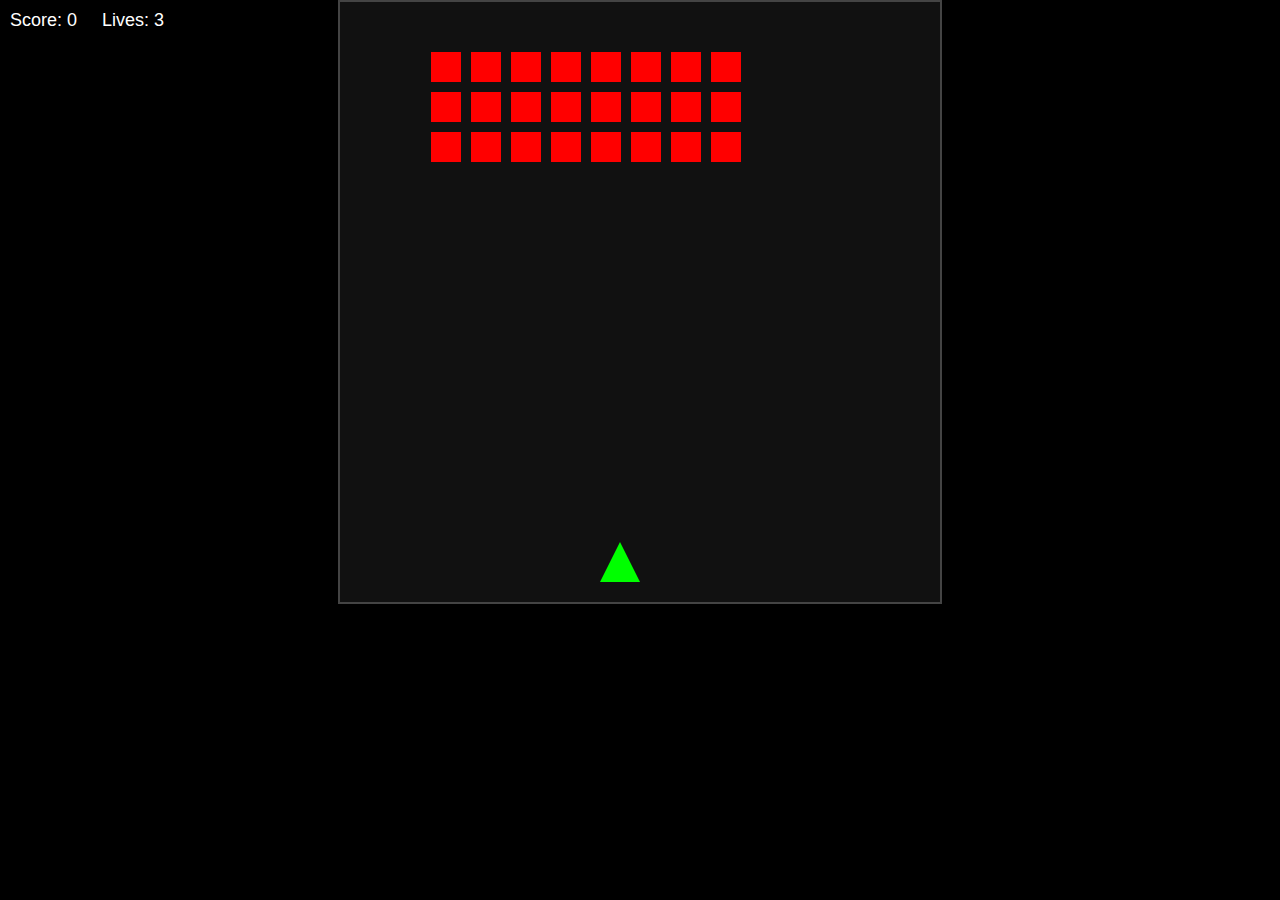
==== index.html @ 2495a497 "prototype" ====
<!DOCTYPE html>
<html lang="en">
<head>
  <meta charset="UTF-8" />
  <title>Galaxiga</title>
  <link rel="stylesheet" href="css/style.css" />
</head>
<body>
  <div id="gameContainer">
    <!-- Player is a downward-pointing triangle (CSS borders) -->
    <div id="player"></div>
  </div>

  <div id="scoreboard">
    <span id="score">Score: 0</span>
    <span id="lives">Lives: 3</span>
  </div>

  <script src="js/scripts.js"></script>
</body>
</html>
---- css/style.css ----
/* Basic layout reset */
body {
  margin: 0;
  padding: 0;
  background: black;
  font-family: Arial, sans-serif;
  overflow: hidden; /* No scrollbars */
}

/* Main game container */
#gameContainer {
  position: relative;
  margin: 0 auto;
  background: #111;
  width: 600px;
  height: 600px;
  border: 2px solid #444;
  overflow: hidden;
}

/*
  The player is a ~40×40 triangle pointing downward.
  We'll do a precise polygon collision for it vs. bullets.
*/
#player {
  position: absolute;
  width: 0;
  height: 0;
  border-left: 20px solid transparent;
  border-right: 20px solid transparent;
  border-bottom: 40px solid lime;
  bottom: 20px; /* keep near bottom */
  left: 50%;
  transform: translateX(-50%);
}

/* Enemies: 30×30 squares */
.enemy {
  position: absolute;
  width: 30px;
  height: 30px;
  background-color: red;
}

/* Player bullet */
.bullet {
  position: absolute;
  width: 6px;
  height: 10px;
  background-color: yellow;
}

/* Enemy bullet (small rectangle) */
.enemy-bullet {
  position: absolute;
  width: 6px;
  height: 10px;
  background-color: orange;
}

/* Scoreboard info */
#scoreboard {
  position: absolute;
  top: 10px;
  left: 10px;
  color: #fff;
  font-size: 18px;
}

#scoreboard span {
  margin-right: 20px;
}
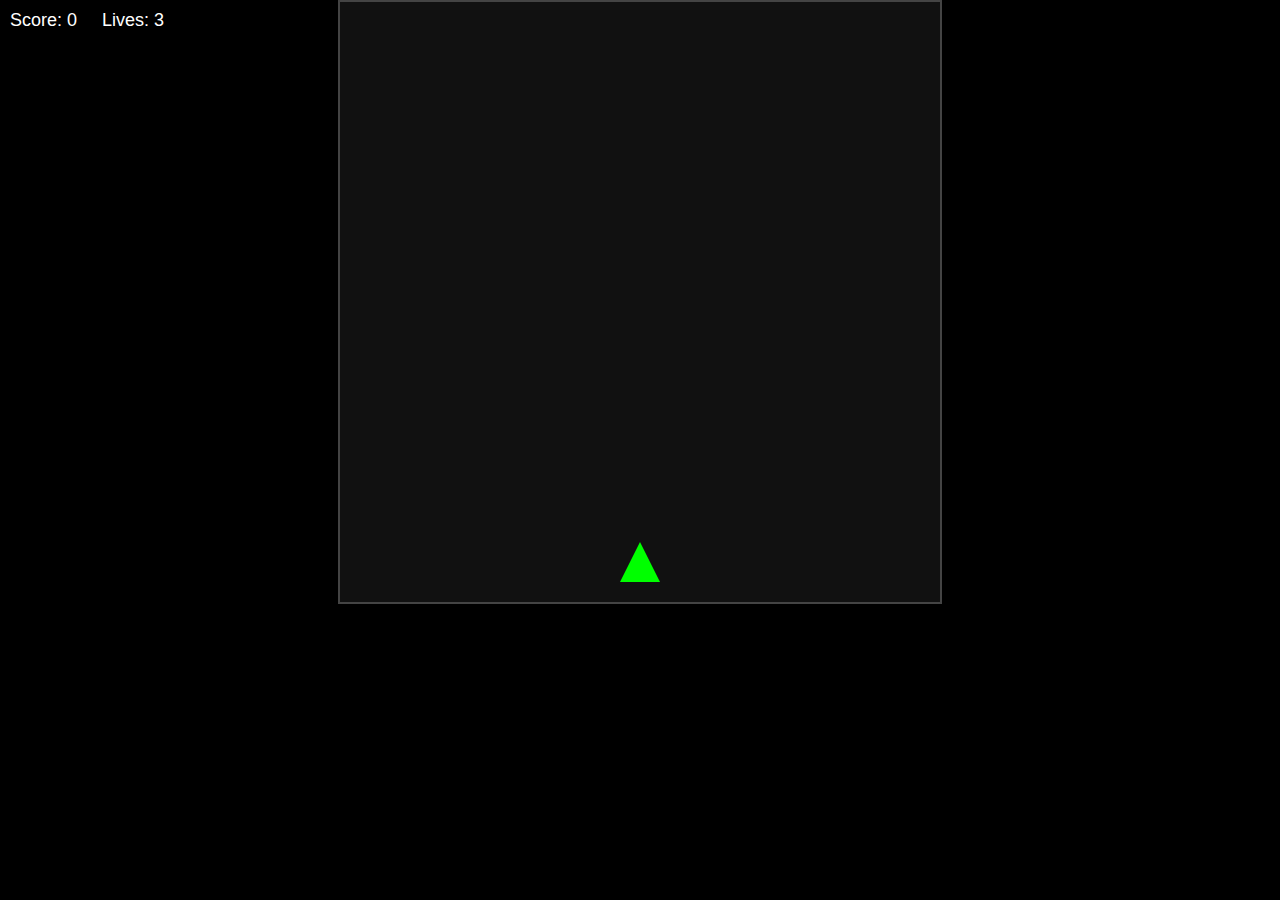
==== commit efc69f3f: "Update index.html" ====
--- a/index.html
+++ b/index.html
@@ -16,6 +16,6 @@
     <span id="lives">Lives: 3</span>
   </div>
 
-  <script src="js/scripts.js"></script>
+  <script src=""></script>
 </body>
 </html>
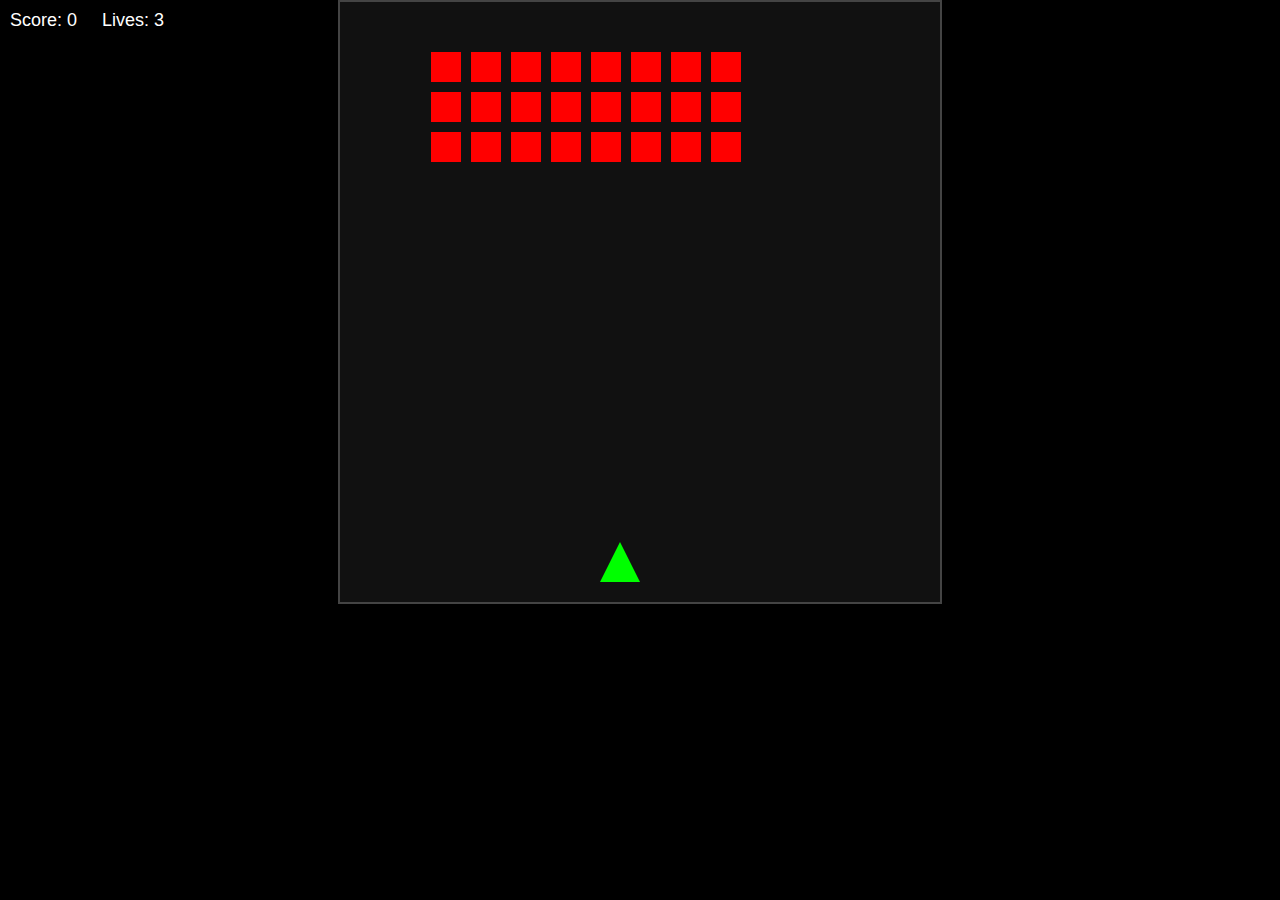
==== commit d38ebef0: "prototype" ====
--- a/index.html
+++ b/index.html
@@ -16,6 +16,8 @@
     <span id="lives">Lives: 3</span>
   </div>
 
-  <script src=""></script>
+
+  
+  <script src="js/scripts.js"></script>
 </body>
 </html>
